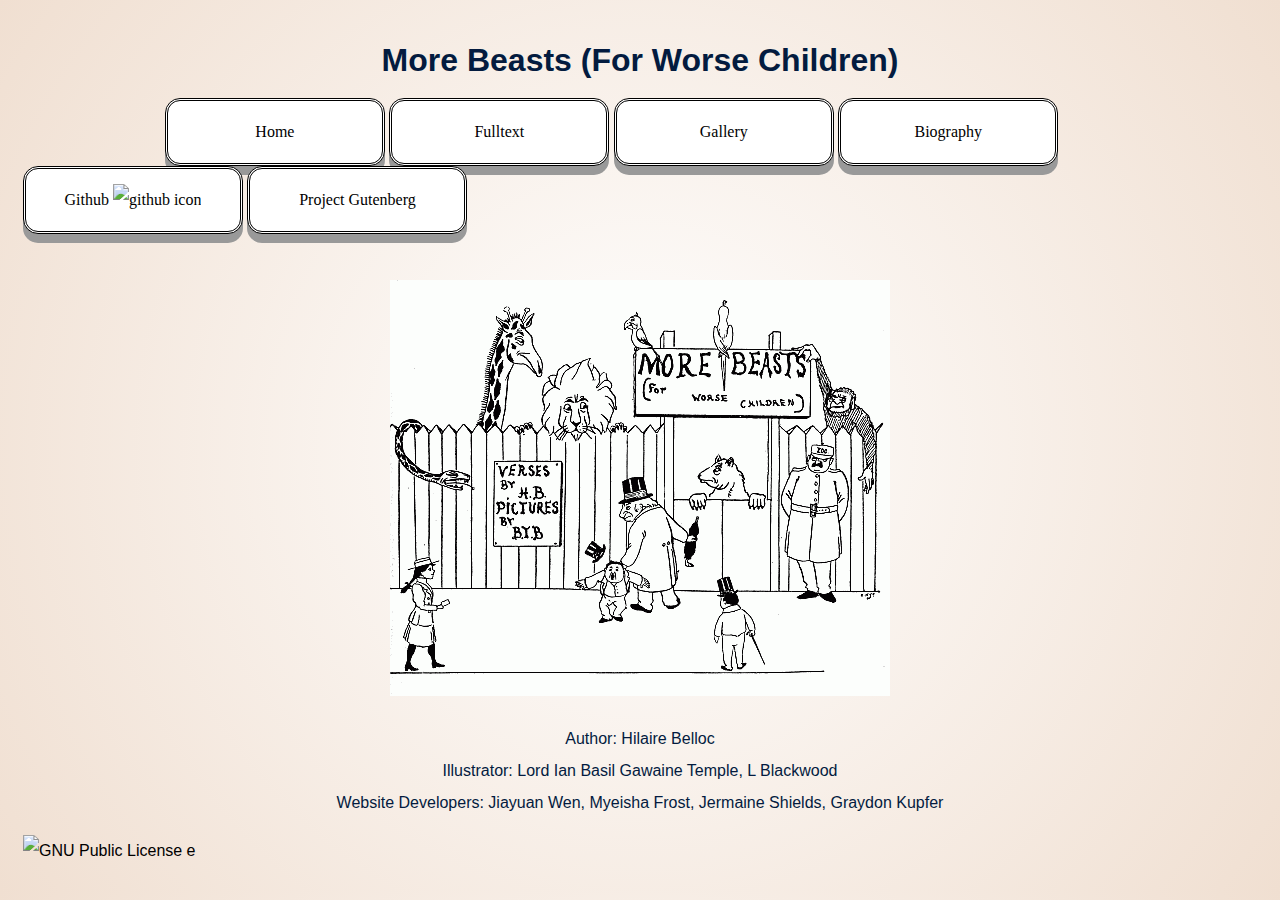
==== docs/index.html @ 629f490c "Assembled XSLT output to GitHub site" ====
<!DOCTYPE html>
<html xmlns="http://www.w3.org/1999/xhtml" lang="en">
    <head> 

        <title>Home - More Beasts (For Worse Children)</title>
        <meta charset="UTF-8" />
        <meta name="viewport" content="width=device-width, initial-scale=1.0" />
        <link rel="stylesheet" href="style.css"></link>
    </head>
    <body>
        <h1 id="title-index">More Beasts (For Worse Children)</h1>
        <nav id="menu">
            <a href="index.html"><div class="button">Home</div></a>
            <a href="fulltext.html"><div class="button">Fulltext</div></a>
            <a href="gallery.html"><div class="button">Gallery</div></a>
            <a href="bio.html"><div class="button">Biography</div></a>
            <a href="https://github.com/JiayuanWen/Belloc-More-Beasts"><div class="button">Github <img alt="github icon" src="https://logos-download.com/wp-content/uploads/2016/09/GitHub_logo.png" width="15"/></div></a>
            <a href="https://www.gutenberg.org/cache/epub/27176/pg27176-images.html"><div class="button">Project Gutenberg</div></a>
        </nav>
        <section id="Home"> 
            <figure>
                <img src="pics/morebeast.png" alt="otherbeast"/>
            </figure>
        </section>    
        <p id="credit"> Author: Hilaire Belloc <br/>    
            Illustrator: Lord Ian Basil Gawaine Temple, L Blackwood <br/>
            Website Developers: Jiayuan Wen, Myeisha Frost, Jermaine Shields, Graydon Kupfer
        </p>
        <section id="copyright">
            <a rel="license" href="http://creativecommons.org/licenses/by-nc-sa/4.0/"><img alt="GNU Public License e" style="border-width:0" src="https://i.creativecommons.org/l/by-nc-sa/4.0/88x31.png" /></a><br />
        </section>
    </body>
</html>
---- docs/style.css ----
body {
      background-color: cyan; 
      color: #031B3F; 
      font-family: arial, helvetica, sans-serif; 
      padding:15px; 
      line-height:2em;
      background-image:radial-gradient(circle, white, #f0dfd1);

}
      
a {
    color: #000000;
    text-decoration: none;
}
a:hover {
    color: #ffffff;
}

#title-index {
    text-align: center;
    margin-left: auto;
    margin-right: auto;
}
#top {
    text-align: center;
    margin-left: auto;
    margin-right: auto;
    
    padding-top: 40px;
}

#toc {
    text-align: center;
    margin-left: auto;
    margin-right: auto;
}

#fulltext {
    text-align: center;
}

#to-top {
  display: none;
  position: fixed;
  bottom: 20px;
  right: 30px;
  z-index: 99;
  font-size: 18px;
  border: none;
  outline: none;
  background-color: white;
  color: black;
  cursor: pointer;
  padding: 15px;
  border-radius: 4px;
}
#to-top:hover {
  background-color: #555;
}

#Home {
    text-align: center;
    margin-left:auto;
    margin-right:auto;
    padding-top: 30px;
}

#credit {
    text-align: center;
    margin-left:auto;
    margin-right:auto;
}

table, th, td {
    border: 1px solid;
    border-color: #ffffff;

    margin-left: auto;
    margin-right: auto;
}
  
section.Index
img.red.JPG {
    width: 60%;
    max-width:100%;
    height:auto;
}
 

ul {
    list-style-type: none;
    padding-top:5em;
    text-align: center;
    line-height: 1.5;
    display: inline-block;
    vertical-align: middle;
    font-size: 30px;
}

 
section.Gallery figure img:hover {
    -webkit-transform: scaleX(-1);
    transform: scaleX(-1);
}
section.Gallery figure  img {
    display: inline-block;
    margin: 25px 10px;
    width: 55%;
    border: 5px solid #555;
    float: left;
    padding: 2vw;
}



section.Resume
div {
    width: 100%;
    display: flex;
    padding:5vw;
    background-color: peachpuff
}
      
      
 section.Gallery  {
    width: 80%;
    display: block;
    justify-content:space-around;
    padding: 2vw;
    column-gap:0;}   
 section.Gallery figure {
    flex:1;
 /*background-color: lightgray;*/
    padding: 2vw;
    width: 100%;
 }
section.Gallery p.wider{
    flex:2;
    background-color:white;
    padding:2vw;
    margin-left: -5em;
}
section.Gallery p.analysis{
    flex:1;
    background-color: white;
    padding:2vw;
    margin-left: -5em;
}
img.dahlia {
    max-width: 500px;
    width: 60%;
}

	
#menu {
    display: inline;
    text-align: center;
    margin-left: auto;
    margin-right: auto;
    padding-left: 11.5%;
}
#menu > a {
    display: inline-block;
    text-align: center;
    margin-left: 0;
    margin-right: 0;
}

/* This means: style the <nav id="menu"> element. */

div.button { 
  background-color: white; 
  border: double black;
  color: black;
  padding: 15px 32px;
  text-align: center;
  text-decoration: none;
  font-size: 16px;
  font-family: georgia;
  cursor: grab;
  width: 150px;
  display: inline-block;
 }
/* This means: style ANY element that as an @class set to button, as in */
/* <li class="button"> or <p class="button"> or <div class="button">. */

.button {
  display: inline-block;
  padding: 15px 25px;
  font-size: 24px;
  cursor: pointer;
  text-align: center;
  text-decoration: none;
  outline: none;
  color: #fff;
  background-color: #4CAF50;
  border: none;
  border-radius: 15px;
  box-shadow: 0 9px #999;
}

.button:hover {background-color: transparent}

.button:active {
  background-color: transparent;
  box-shadow: 0 5px #666;
  transform: translateY(4px);
}
/*figure {width: 55%;
 background-color: lightgray;
 }*/
 
/* This is some CSS code specifically for a Text Analysis page on your website. */
section.textAnalysis  {
    width:100%;
    display: flex;
 }
 
 section.textAnalysis figure {flex:1;
    background-color: lightgray;
    display:flex;
    flex-direction:column;
 }

section.textAnalysis figure img {flex:5;
    width:100%;
    max-width:1000px;
}
section.textAnalysis figure figcaption {flex:1;
;}
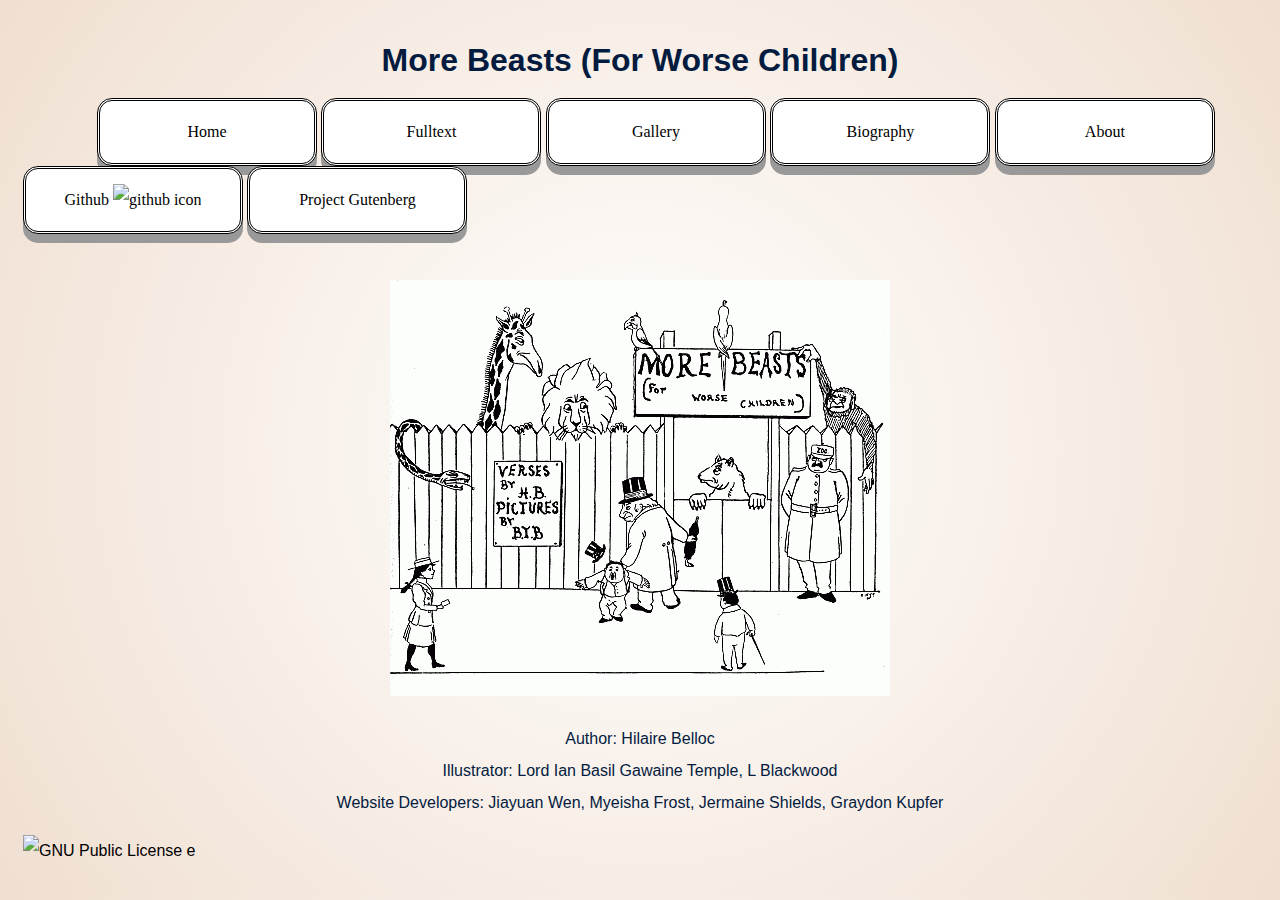
==== commit e63edc48: "Centered nav bar position" ====
--- a/docs/index.html
+++ b/docs/index.html
@@ -14,6 +14,7 @@
             <a href="fulltext.html"><div class="button">Fulltext</div></a>
             <a href="gallery.html"><div class="button">Gallery</div></a>
             <a href="bio.html"><div class="button">Biography</div></a>
+			<a href="about.html"><div class="button">About</div></a>
             <a href="https://github.com/JiayuanWen/Belloc-More-Beasts"><div class="button">Github <img alt="github icon" src="https://logos-download.com/wp-content/uploads/2016/09/GitHub_logo.png" width="15"/></div></a>
             <a href="https://www.gutenberg.org/cache/epub/27176/pg27176-images.html"><div class="button">Project Gutenberg</div></a>
         </nav>
--- a/docs/style.css
+++ b/docs/style.css
@@ -64,6 +64,9 @@
     margin-right:auto;
     padding-top: 30px;
 }
+#Home > figure > img {
+	box-shadow: 0 0 8px 8px white inset;
+}
 
 #credit {
     text-align: center;
@@ -157,7 +160,7 @@
     text-align: center;
     margin-left: auto;
     margin-right: auto;
-    padding-left: 11.5%;
+    padding-left: 6%;
 }
 #menu > a {
     display: inline-block;
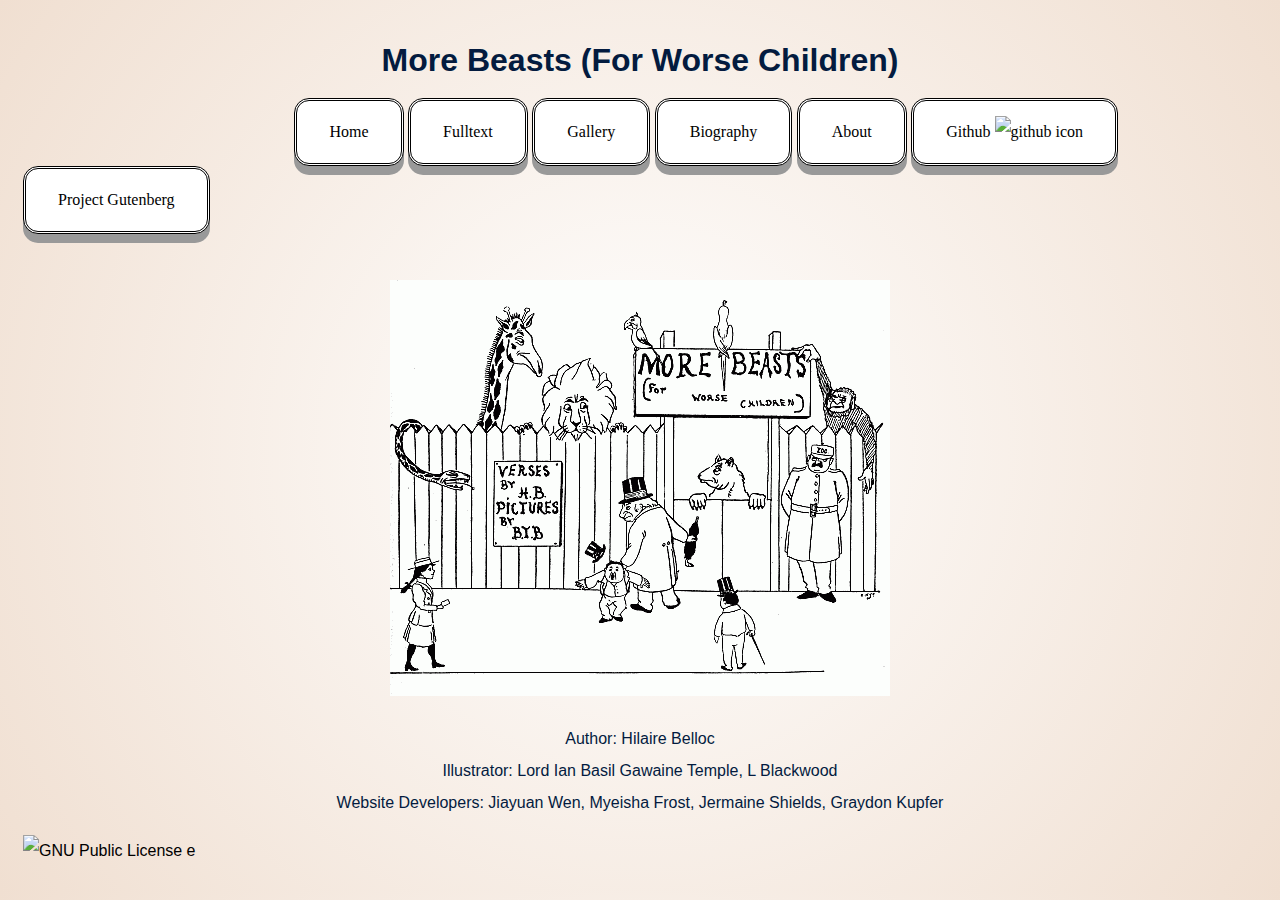
==== commit b18d6cde: "added page with links to github code" ====
--- a/docs/index.html
+++ b/docs/index.html
@@ -15,7 +15,7 @@
             <a href="gallery.html"><div class="button">Gallery</div></a>
             <a href="bio.html"><div class="button">Biography</div></a>
 			<a href="about.html"><div class="button">About</div></a>
-            <a href="https://github.com/JiayuanWen/Belloc-More-Beasts"><div class="button">Github <img alt="github icon" src="https://logos-download.com/wp-content/uploads/2016/09/GitHub_logo.png" width="15"/></div></a>
+            <a href="github_links.html"><div class="button">Github <img alt="github icon" src="https://logos-download.com/wp-content/uploads/2016/09/GitHub_logo.png" width="15"/></div></a>
             <a href="https://www.gutenberg.org/cache/epub/27176/pg27176-images.html"><div class="button">Project Gutenberg</div></a>
         </nav>
         <section id="Home"> 
--- a/docs/style.css
+++ b/docs/style.css
@@ -160,7 +160,7 @@
     text-align: center;
     margin-left: auto;
     margin-right: auto;
-    padding-left: 6%;
+    padding-left: 22%;
 }
 #menu > a {
     display: inline-block;
@@ -181,8 +181,13 @@
   font-size: 16px;
   font-family: georgia;
   cursor: grab;
+<<<<<<< HEAD
+  width: 75px;
+  display: inline;
+=======
   width: 150px;
   display: inline-block;
+>>>>>>> d6b1f719519677cbf7fab27f797fb88dfefd79da
  }
 /* This means: style ANY element that as an @class set to button, as in */
 /* <li class="button"> or <p class="button"> or <div class="button">. */
@@ -231,3 +236,14 @@
 }
 section.textAnalysis figure figcaption {flex:1;
 ;}
+
+span.beast {color:blue;}
+#beast-legend {color:blue;}
+span.person {color:orange;}
+#person-legend {color:orange;}
+span.location {color:purple;}
+#location-legend {color:purple;}
+span.pos {color:green;}
+#positive-legend {color:green;}
+span.neg {color:red;}
+#negative-legend {color:red;}
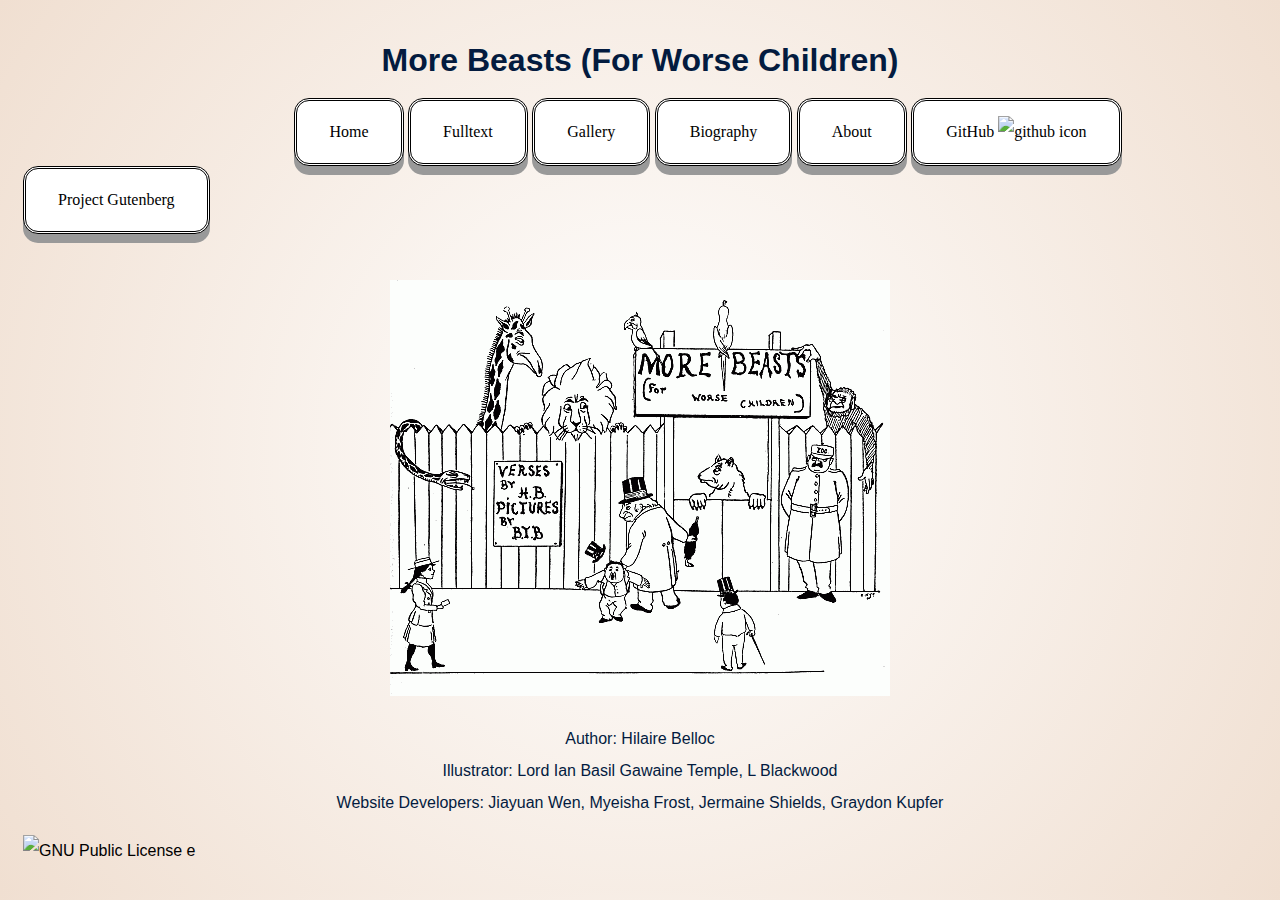
==== commit 6d09c021: "fixed minor github links issues" ====
--- a/docs/index.html
+++ b/docs/index.html
@@ -15,7 +15,7 @@
             <a href="gallery.html"><div class="button">Gallery</div></a>
             <a href="bio.html"><div class="button">Biography</div></a>
 			<a href="about.html"><div class="button">About</div></a>
-            <a href="github_links.html"><div class="button">Github <img alt="github icon" src="https://logos-download.com/wp-content/uploads/2016/09/GitHub_logo.png" width="15"/></div></a>
+            <a href="github_links.html"><div class="button">GitHub <img alt="github icon" src="https://logos-download.com/wp-content/uploads/2016/09/GitHub_logo.png" width="15"/></div></a>
             <a href="https://www.gutenberg.org/cache/epub/27176/pg27176-images.html"><div class="button">Project Gutenberg</div></a>
         </nav>
         <section id="Home"> 
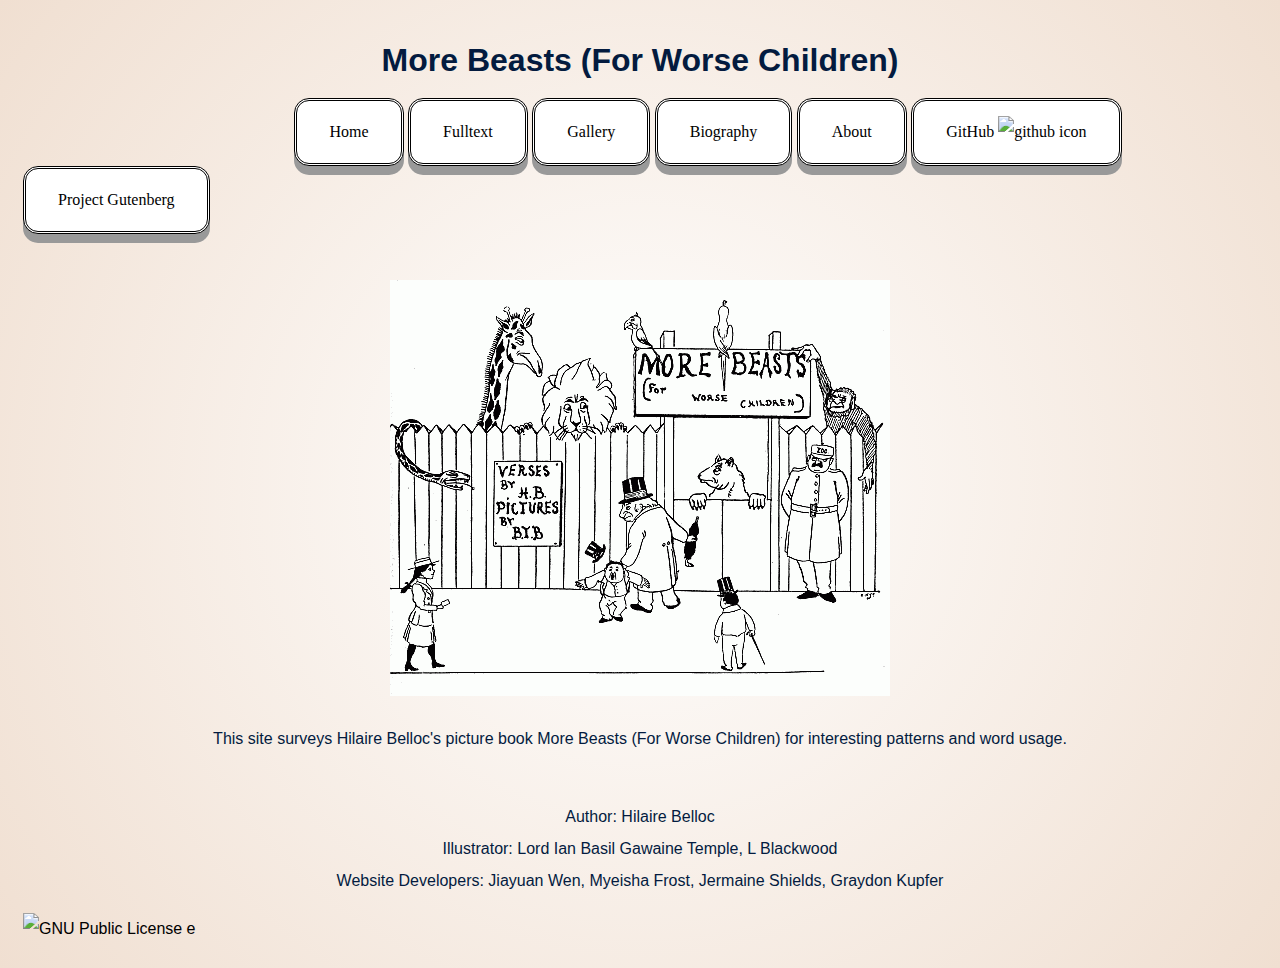
==== commit 1e2767a1: "Added site description to home page" ====
--- a/docs/index.html
+++ b/docs/index.html
@@ -22,7 +22,12 @@
             <figure>
                 <img src="pics/morebeast.png" alt="otherbeast"/>
             </figure>
-        </section>    
+        </section>
+        
+        <section id="site-desc"> 
+            <p>This site surveys Hilaire Belloc's picture book More Beasts (For Worse Children) for interesting patterns and word usage.</p>
+        </section>
+        
         <p id="credit"> Author: Hilaire Belloc <br/>    
             Illustrator: Lord Ian Basil Gawaine Temple, L Blackwood <br/>
             Website Developers: Jiayuan Wen, Myeisha Frost, Jermaine Shields, Graydon Kupfer
--- a/docs/style.css
+++ b/docs/style.css
@@ -1,3 +1,4 @@
+/* General */
 body {
       background-color: cyan; 
       color: #031B3F; 
@@ -29,6 +30,59 @@
     padding-top: 40px;
 }
 
+/* Navbar */
+#menu {
+    display: inline;
+    text-align: center;
+    margin-left: auto;
+    margin-right: auto;
+    padding-left: 22%;
+}
+#menu > a {
+    display: inline-block;
+    text-align: center;
+    margin-left: 0;
+    margin-right: 0;
+}
+
+div.button { 
+  background-color: white; 
+  border: double black;
+  color: black;
+  padding: 15px 32px;
+  text-align: center;
+  text-decoration: none;
+  font-size: 16px;
+  font-family: georgia;
+  cursor: grab;
+  display: inline;
+  display: inline-block;
+ }
+
+.button {
+  display: inline-block;
+  padding: 15px 25px;
+  font-size: 24px;
+  cursor: pointer;
+  text-align: center;
+  text-decoration: none;
+  outline: none;
+  color: #fff;
+  background-color: #4CAF50;
+  border: none;
+  border-radius: 15px;
+  box-shadow: 0 9px #999;
+}
+
+.button:hover {background-color: transparent}
+
+.button:active {
+  background-color: transparent;
+  box-shadow: 0 5px #666;
+  transform: translateY(4px);
+}
+
+/* Fulltext page */
 #toc {
     text-align: center;
     margin-left: auto;
@@ -58,6 +112,7 @@
   background-color: #555;
 }
 
+/* Home page */
 #Home {
     text-align: center;
     margin-left:auto;
@@ -68,10 +123,17 @@
 	box-shadow: 0 0 8px 8px white inset;
 }
 
-#credit {
+#site-desc {
     text-align: center;
     margin-left:auto;
     margin-right:auto;
+}
+
+#credit {
+    text-align: center;
+    margin-left:auto;
+    margin-right:auto;
+    padding-top: 30px;
 }
 
 table, th, td {
@@ -82,6 +144,7 @@
     margin-right: auto;
 }
   
+/* Gallery page */
 section.Index
 img.red.JPG {
     width: 60%;
@@ -153,72 +216,8 @@
     max-width: 500px;
     width: 60%;
 }
-
-	
-#menu {
-    display: inline;
-    text-align: center;
-    margin-left: auto;
-    margin-right: auto;
-    padding-left: 22%;
-}
-#menu > a {
-    display: inline-block;
-    text-align: center;
-    margin-left: 0;
-    margin-right: 0;
-}
-
-/* This means: style the <nav id="menu"> element. */
-
-div.button { 
-  background-color: white; 
-  border: double black;
-  color: black;
-  padding: 15px 32px;
-  text-align: center;
-  text-decoration: none;
-  font-size: 16px;
-  font-family: georgia;
-  cursor: grab;
-<<<<<<< HEAD
-  width: 75px;
-  display: inline;
-=======
-  width: 150px;
-  display: inline-block;
->>>>>>> d6b1f719519677cbf7fab27f797fb88dfefd79da
- }
-/* This means: style ANY element that as an @class set to button, as in */
-/* <li class="button"> or <p class="button"> or <div class="button">. */
-
-.button {
-  display: inline-block;
-  padding: 15px 25px;
-  font-size: 24px;
-  cursor: pointer;
-  text-align: center;
-  text-decoration: none;
-  outline: none;
-  color: #fff;
-  background-color: #4CAF50;
-  border: none;
-  border-radius: 15px;
-  box-shadow: 0 9px #999;
-}
-
-.button:hover {background-color: transparent}
-
-.button:active {
-  background-color: transparent;
-  box-shadow: 0 5px #666;
-  transform: translateY(4px);
-}
-/*figure {width: 55%;
- background-color: lightgray;
- }*/
- 
-/* This is some CSS code specifically for a Text Analysis page on your website. */
+ 
+/* This is some CSS code specifically for Text Analysis */
 section.textAnalysis  {
     width:100%;
     display: flex;
@@ -237,6 +236,7 @@
 section.textAnalysis figure figcaption {flex:1;
 ;}
 
+/* Fulltext color codings */
 span.beast {color:blue;}
 #beast-legend {color:blue;}
 span.person {color:orange;}
@@ -247,3 +247,6 @@
 #positive-legend {color:green;}
 span.neg {color:red;}
 #negative-legend {color:red;}
+
+/* Exceptions for Poem titles */
+#fulltext > h2 > a > span{color: #000000;}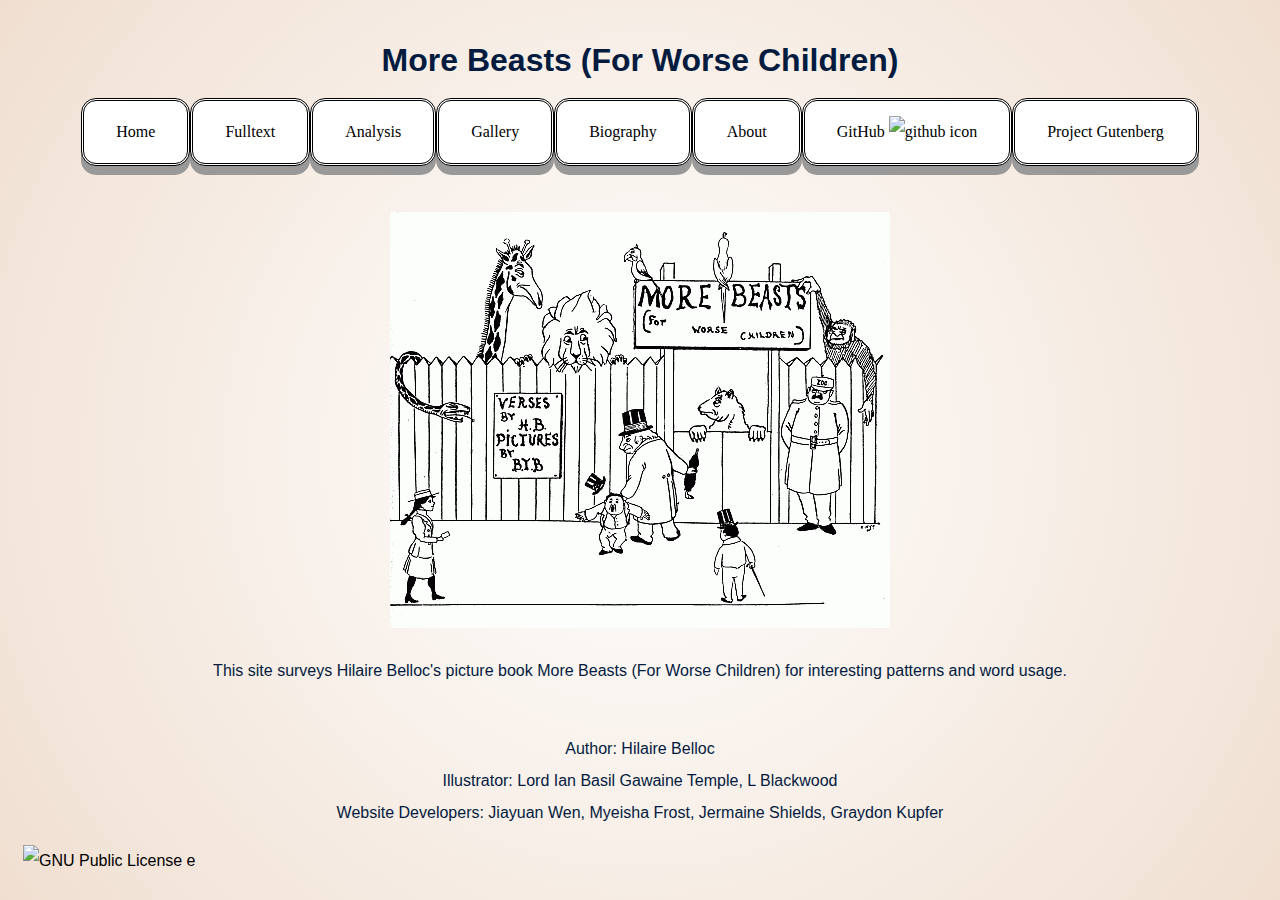
==== commit 67bf1768: "Added back-to-top button to gallery and analysis" ====
--- a/docs/index.html
+++ b/docs/index.html
@@ -12,6 +12,7 @@
         <nav id="menu">
             <a href="index.html"><div class="button">Home</div></a>
             <a href="fulltext.html"><div class="button">Fulltext</div></a>
+			<a href="analysis.html"><div class="button">Analysis</div></a>
             <a href="gallery.html"><div class="button">Gallery</div></a>
             <a href="bio.html"><div class="button">Biography</div></a>
 			<a href="about.html"><div class="button">About</div></a>
--- a/docs/style.css
+++ b/docs/style.css
@@ -22,6 +22,7 @@
     margin-left: auto;
     margin-right: auto;
 }
+
 #top {
     text-align: center;
     margin-left: auto;
@@ -30,16 +31,22 @@
     padding-top: 40px;
 }
 
+#citation-link > a {
+    color: #000d81;
+    text-decoration: underline;
+}
+#citation-link > a:hover {
+    color: #C8AC80;
+}
+
 /* Navbar */
 #menu {
-    display: inline;
-    text-align: center;
-    margin-left: auto;
-    margin-right: auto;
-    padding-left: 22%;
+    display: flex;
+    text-align: center;
+    align-items: center;
+    justify-content: center;
 }
 #menu > a {
-    display: inline-block;
     text-align: center;
     margin-left: 0;
     margin-right: 0;
@@ -152,7 +159,6 @@
     height:auto;
 }
  
-
 ul {
     list-style-type: none;
     padding-top:5em;
@@ -163,7 +169,6 @@
     font-size: 30px;
 }
 
- 
 section.Gallery figure img:hover {
     -webkit-transform: scaleX(-1);
     transform: scaleX(-1);
@@ -177,8 +182,6 @@
     padding: 2vw;
 }
 
-
-
 section.Resume
 div {
     width: 100%;
@@ -186,8 +189,7 @@
     padding:5vw;
     background-color: peachpuff
 }
-      
-      
+          
  section.Gallery  {
     width: 80%;
     display: block;
@@ -216,6 +218,45 @@
     max-width: 500px;
     width: 60%;
 }
+
+#gallery-title {
+    text-align: center;
+    padding-top: 30px;
+}
+
+.Gallery > h2 {
+    text-align: center;
+}
+
+.Gallery {
+    margin-left: auto;
+    margin-right: auto;
+}
+
+/* Github repo links page */
+#github-links {
+    display: flex;
+    flex-direction: column;
+    align-items: center;
+    gap: 1px;
+    line-height: 5px;
+    
+}
+#github-links > a {
+    text-decoration: underline;
+}
+#github-links > a:hover {
+    color: #C8AC80;
+    display: block;
+}
+
+#copyright-centered {
+    display: flex;
+    justify-content: center;
+    align-items: center;
+    padding-top: 150px;
+    padding-right: 1500px;
+}
  
 /* This is some CSS code specifically for Text Analysis */
 section.textAnalysis  {
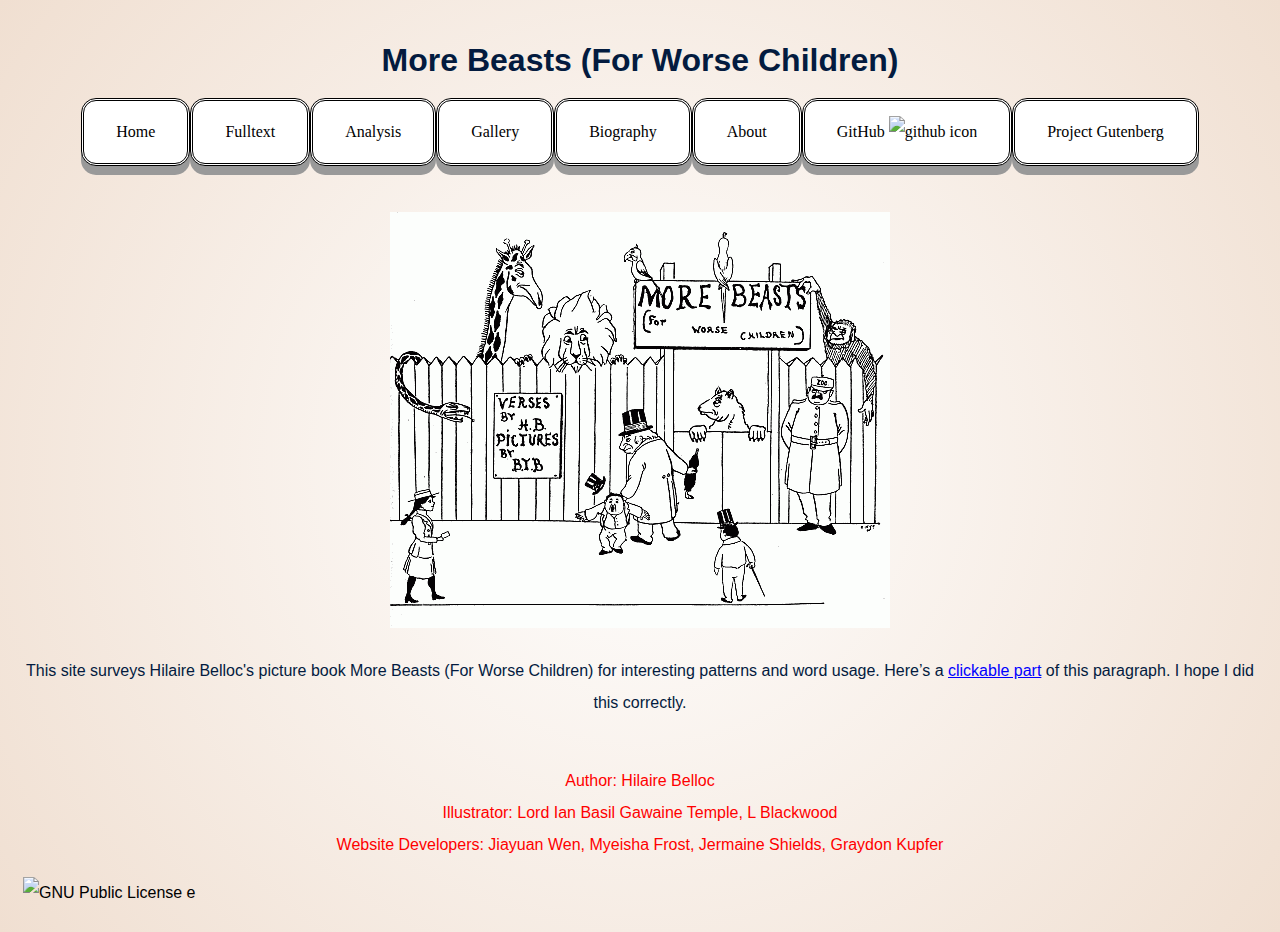
==== commit aac0dc7a: "Initial commit" ====
--- a/docs/index.html
+++ b/docs/index.html
@@ -1,24 +1,38 @@
 <!DOCTYPE html>
 <html xmlns="http://www.w3.org/1999/xhtml" lang="en">
     <head> 
-
         <title>Home - More Beasts (For Worse Children)</title>
         <meta charset="UTF-8" />
         <meta name="viewport" content="width=device-width, initial-scale=1.0" />
         <link rel="stylesheet" href="style.css"></link>
+        <script type="text/javascript" src="stuff.js">//</script>
+        
+        <script type="text/javascript">
+        window.onload = function() {
+            alert('Welcome to the More Beasts website!');
+        };
+    </script>
+        <style>
+        .clickable {
+            color: blue; /* Color to differentiate the span */
+            text-decoration: underline; /* Underline to indicate it's clickable */
+            cursor: pointer; /* Change cursor to pointer */
+        }
+    </style>
     </head>
     <body>
-        <h1 id="title-index">More Beasts (For Worse Children)</h1>
+        <h1 id="title-index" onclick="alert('Stuff');">More Beasts (For Worse Children)</h1>
         <nav id="menu">
             <a href="index.html"><div class="button">Home</div></a>
             <a href="fulltext.html"><div class="button">Fulltext</div></a>
-			<a href="analysis.html"><div class="button">Analysis</div></a>
+            <a href="analysis.html"><div class="button">Analysis</div></a>
             <a href="gallery.html"><div class="button">Gallery</div></a>
             <a href="bio.html"><div class="button">Biography</div></a>
-			<a href="about.html"><div class="button">About</div></a>
+            <a href="about.html"><div class="button">About</div></a>
             <a href="github_links.html"><div class="button">GitHub <img alt="github icon" src="https://logos-download.com/wp-content/uploads/2016/09/GitHub_logo.png" width="15"/></div></a>
-            <a href="https://www.gutenberg.org/cache/epub/27176/pg27176-images.html"><div class="button">Project Gutenberg</div></a>
+            <a href="https://www.gutenberg.org/cache/epub/27176/pg27176-images.html" target="_blank"><div class="button">Project Gutenberg</div></a>
         </nav>
+        
         <section id="Home"> 
             <figure>
                 <img src="pics/morebeast.png" alt="otherbeast"/>
@@ -26,15 +40,17 @@
         </section>
         
         <section id="site-desc"> 
-            <p>This site surveys Hilaire Belloc's picture book More Beasts (For Worse Children) for interesting patterns and word usage.</p>
+            <p>This site surveys Hilaire Belloc's picture book More Beasts (For Worse Children) for interesting patterns and word usage. 
+                Here’s a <span class="clickable" onclick="alert('You clicked the clickable part!')">clickable part</span> of this paragraph. I hope I did this correctly.</p>
         </section>
         
-        <p id="credit"> Author: Hilaire Belloc <br/>    
+        <p id="credit" style="color:red;"> Author: Hilaire Belloc <br/>    
             Illustrator: Lord Ian Basil Gawaine Temple, L Blackwood <br/>
             Website Developers: Jiayuan Wen, Myeisha Frost, Jermaine Shields, Graydon Kupfer
         </p>
+        
         <section id="copyright">
             <a rel="license" href="http://creativecommons.org/licenses/by-nc-sa/4.0/"><img alt="GNU Public License e" style="border-width:0" src="https://i.creativecommons.org/l/by-nc-sa/4.0/88x31.png" /></a><br />
         </section>
     </body>
-</html>+</html>
--- a/docs/style.css
+++ b/docs/style.css
@@ -75,7 +75,7 @@
   text-decoration: none;
   outline: none;
   color: #fff;
-  background-color: #4CAF50;
+  background-color: #DCE1F3;
   border: none;
   border-radius: 15px;
   box-shadow: 0 9px #999;
@@ -169,18 +169,12 @@
     font-size: 30px;
 }
 
+/*  
 section.Gallery figure img:hover {
     -webkit-transform: scaleX(-1);
     transform: scaleX(-1);
 }
-section.Gallery figure  img {
-    display: inline-block;
-    margin: 25px 10px;
-    width: 55%;
-    border: 5px solid #555;
-    float: left;
-    padding: 2vw;
-}
+ */
 
 section.Resume
 div {
@@ -257,6 +251,40 @@
     padding-top: 150px;
     padding-right: 1500px;
 }
+
+/* Biography page */
+#bio-gallery {
+    margin-left: 0px;
+}
+
+#bio-title {
+    text-align: center;
+    padding-top: 45px;
+}
+
+section.Gallery figure  img {
+    display: inline-block;
+    margin: 25px 10px;
+    width: 20%;
+    border: 5px solid #555;
+    float: left;
+    padding: 2vw;
+}
+
+/* About Us page */
+#reflection-title {
+	text-align: center;
+	padding-top: 30px;
+}
+
+#bio-text {
+    padding-left: 1000px;
+    margin-right: 84px;
+}
+
+#bio-copyright {
+    padding-top: 300px;
+}
  
 /* This is some CSS code specifically for Text Analysis */
 section.textAnalysis  {
@@ -288,6 +316,7 @@
 #positive-legend {color:green;}
 span.neg {color:red;}
 #negative-legend {color:red;}
+span.foot {color:gray;}
 
 /* Exceptions for Poem titles */
-#fulltext > h2 > a > span{color: #000000;}+#fulltext > h2 > a > span {color: #000000;}